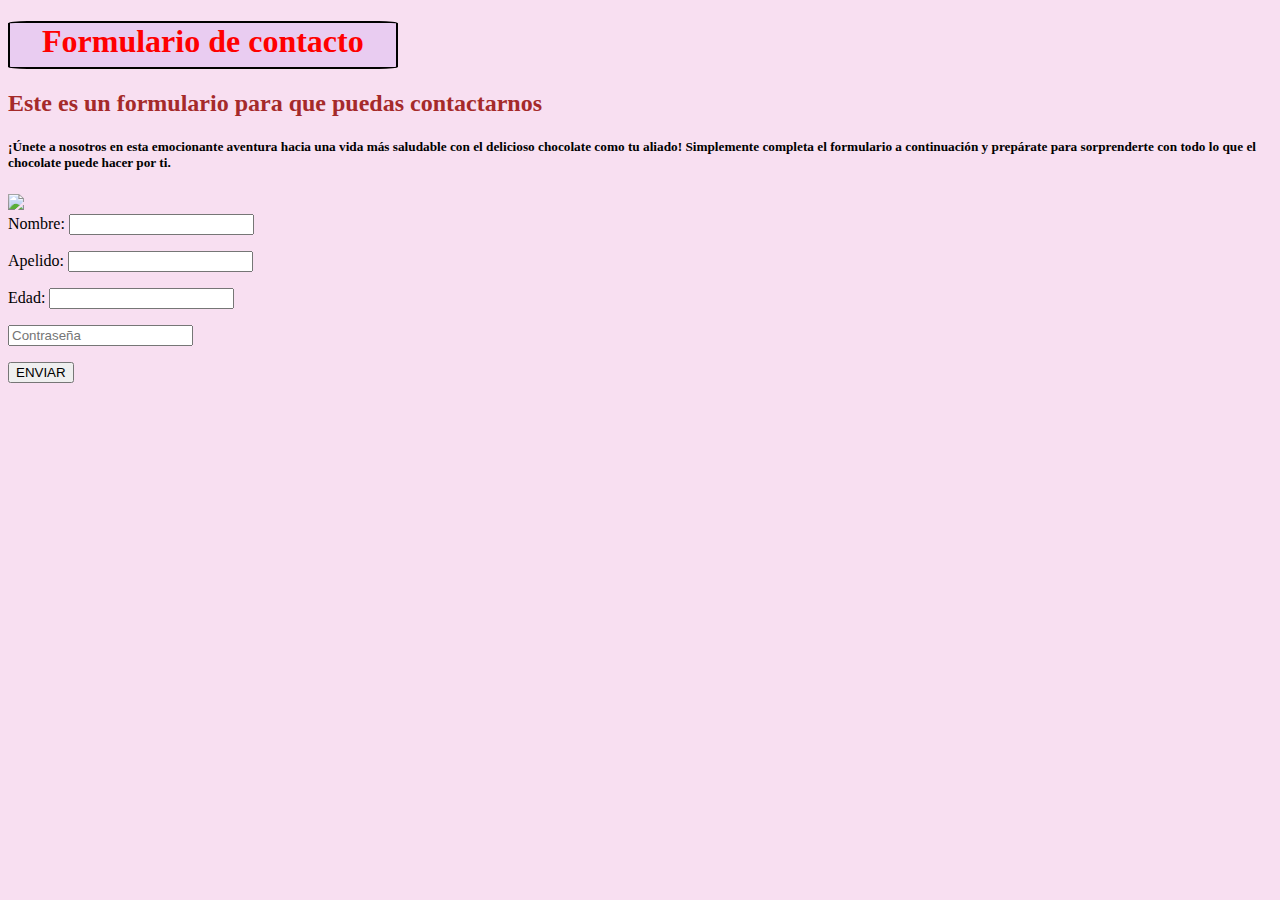
==== CarpetaHenry/contacto.html @ fb36ac48 "css" ====
<!DOCTYPE html>
<html>
<head>
    <meta charset='utf-8'>
    <meta http-equiv='X-UA-Compatible' content='IE=edge'>
    <link rel="stylesheet" href="./styles.css"/>
    <title>
        formulario de contacto
    </title>
    <header>
    <h1 style="color: red;" class="title">Formulario de contacto</h1>
    </header>

    <main>
        <div>
    <h2 style="color: brown;">Este es un formulario para que puedas contactarnos</h2>

    <h5> ¡Únete a nosotros en esta emocionante aventura hacia una 
        vida más saludable con el delicioso chocolate como tu aliado! 
        Simplemente completa el formulario a continuación y prepárate para sorprenderte 
        con todo lo que el chocolate puede hacer por ti.</h5>
    
    <img src="formulario.jpg" class="logo"/>
        </div>
    <form>
        <div>
            <label for="nombre">Nombre: </label>
            <input type="text" name="nombre"/>
        </div>
        <div>
            <p> </p>
        </div>

        <div>
            <label for="apellido">Apelido: </label>
            <input type="text" name="apellido"/>
        </div>

        <div>
            <p> </p>
        </div>

        <div>
            <label for="edad">Edad: </label>
            <input type="number" name="edad"/>
        </div>

        <div>
            <p> </p>
        </div>
    

        <div>
            <input type="password" name="contraseña" placeholder="Contraseña"/>
        </div>

        <div>
            <p> </p>
        </div>

        <div>
            <button class="boton">ENVIAR</button>
        </div>
        
    </form>


</head>

    </main>
<body>
    
</body>
</html>
---- CarpetaHenry/styles.css ----
body{
    background-color:rgb(248, 223, 241)
}
h1 {
    background-color: rgb(233, 204, 241);
}
.title{font-size: 2em;
    color: rgb(53, 16, 121);
    border: 2px solid black;
    width: fit-content;
    padding: 0px 1em 0.2em 1em;
    border-radius: 5%;
}

.encabezado:hover{
    font-size: 1.5em; background-color:white;
}

.title:hover{
    background-color: white;
}

.boton:hover{
    background-color: rgb(231, 160, 245);
}

.logo{
    width: 400px;
}
#titulo{
    border: 2px solid black; width: 65vw;
    margin:auto; padding: 1em;
    border-radius: 10%;
}

#titulo :hover{
    background-color: white;
}

.formulario{
    font-size: 2em;
}

#principal{font-size: 40px;
}
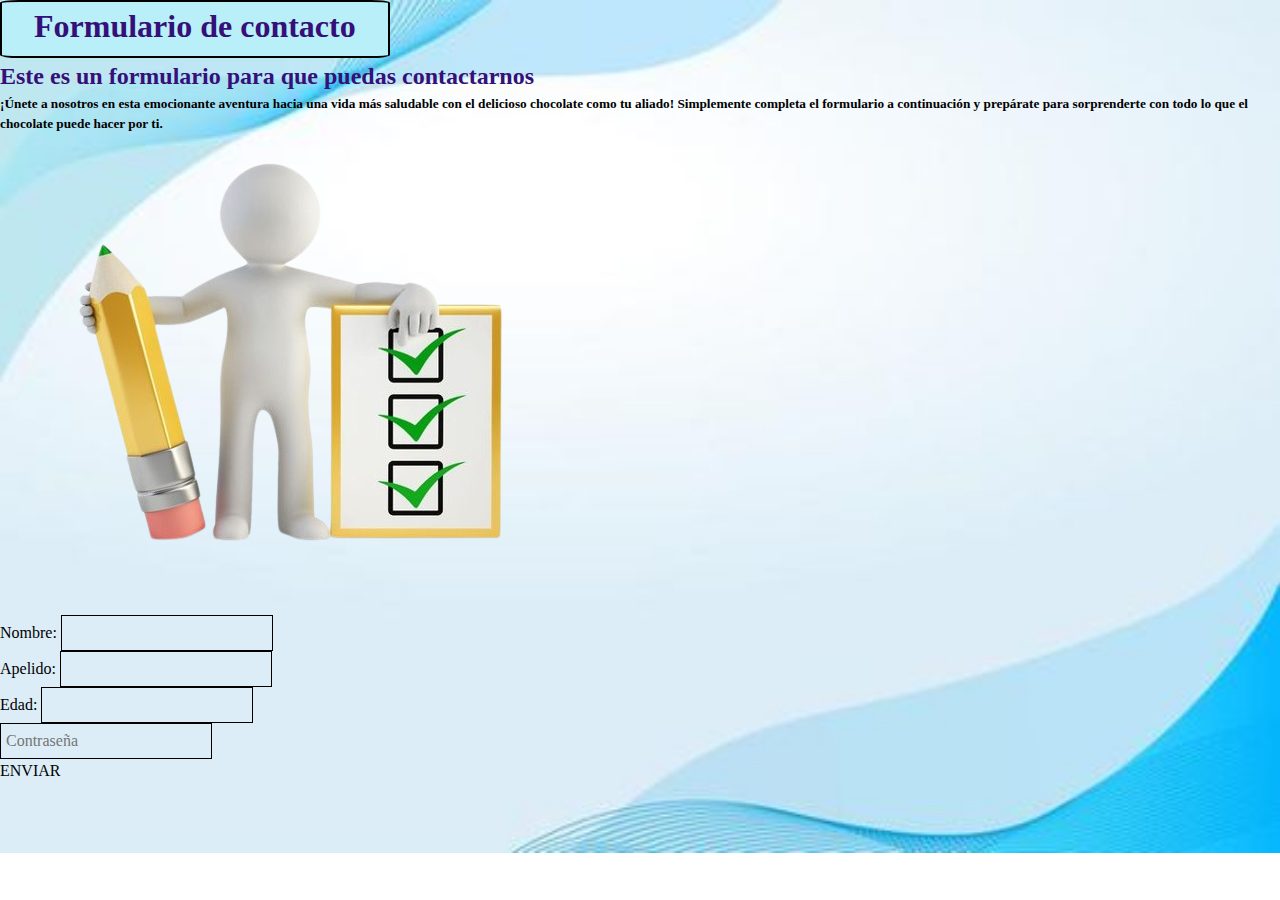
==== commit fb643b1e: "avances en css" ====
--- a/CarpetaHenry/contacto.html
+++ b/CarpetaHenry/contacto.html
@@ -4,26 +4,31 @@
     <meta charset='utf-8'>
     <meta http-equiv='X-UA-Compatible' content='IE=edge'>
     <link rel="stylesheet" href="./styles.css"/>
+    <link rel="stylesheet" href="./reset.css">
     <title>
         formulario de contacto
     </title>
+</head>
+<body>
     <header>
-    <h1 style="color: red;" class="title">Formulario de contacto</h1>
+    <h1 style="color: rgb(53, 16, 121);" class="title">Formulario de contacto</h1>
     </header>
 
     <main>
         <div>
-    <h2 style="color: brown;">Este es un formulario para que puedas contactarnos</h2>
+    <h2 style="color:rgb(53, 16, 121);">Este es un formulario para que puedas contactarnos</h2>
 
     <h5> ¡Únete a nosotros en esta emocionante aventura hacia una 
         vida más saludable con el delicioso chocolate como tu aliado! 
         Simplemente completa el formulario a continuación y prepárate para sorprenderte 
         con todo lo que el chocolate puede hacer por ti.</h5>
     
-    <img src="formulario.jpg" class="logo"/>
+    <img src="ver.png" class="logo"/>
         </div>
+
     <form>
-        <div>
+
+        <div class="campo">
             <label for="nombre">Nombre: </label>
             <input type="text" name="nombre"/>
         </div>
@@ -31,7 +36,7 @@
             <p> </p>
         </div>
 
-        <div>
+        <div class="campo">
             <label for="apellido">Apelido: </label>
             <input type="text" name="apellido"/>
         </div>
@@ -40,7 +45,7 @@
             <p> </p>
         </div>
 
-        <div>
+        <div class="campo">
             <label for="edad">Edad: </label>
             <input type="number" name="edad"/>
         </div>
@@ -50,7 +55,7 @@
         </div>
     
 
-        <div>
+        <div class="campo">
             <input type="password" name="contraseña" placeholder="Contraseña"/>
         </div>
 
@@ -64,11 +69,7 @@
         
     </form>
 
-
-</head>
-
     </main>
-<body>
     
 </body>
 </html>--- a/CarpetaHenry/styles.css
+++ b/CarpetaHenry/styles.css
@@ -1,19 +1,71 @@
 body{
-    background-color:rgb(248, 223, 241)
+    background-image:url("tec13.jpg");
+    background-size: cover;
+    background-repeat: no-repeat;
+ }
+
+.movimiento {
+    position: relative; /* Importante para que la animación funcione correctamente */
+    animation: moverIzquierdaAderecha 5s linear infinite; /* Nombre de la animación, duración, repetición */
 }
+
+@keyframes moverIzquierdaAderecha {
+    0% { left: 20%; } /* Posición inicial */
+    100% { left: 60%; } /* Posición final */
+}
+
+
+
 h1 {
-    background-color: rgb(233, 204, 241);
+    background-color: hsl(189, 82%, 85%);
+    transition: 3s;
 }
+
 .title{font-size: 2em;
     color: rgb(53, 16, 121);
     border: 2px solid black;
     width: fit-content;
     padding: 0px 1em 0.2em 1em;
     border-radius: 5%;
+    transition: 0.5s;
+}
+
+
+@keyframes saltar {
+    0% { transform: translateY(0); }
+    50% { transform: translateY(-20px); }
+    100% { transform: translateY(0); }
+}
+
+.columna{
+    columns: 2 8em;
+    float: left;
+    text-align: justify;
+}
+
+.saltar img{
+    width: 200px; 
+    height: 200px;
+}
+     
+
+
+.saltar {
+    animation: saltar 0.5s ease infinite; /* Aplica la animación llamada "saltar" durante 1 segundo, con un timing "ease" y se repite infinitamente */
+}
+
+.cursiva {
+    font: oblique bold 120% cursive;
+}
+
+.estiloitalic {
+    font-family: sans-serif;
+        font-size: 100%;
+        font-style: italic; 
 }
 
 .encabezado:hover{
-    font-size: 1.5em; background-color:white;
+    font-size: 1.5em; background-color:white; transition: 5s;
 }
 
 .title:hover{
@@ -21,25 +73,60 @@
 }
 
 .boton:hover{
-    background-color: rgb(231, 160, 245);
+    background-color: rgb(107, 181, 250);
 }
 
+
 .logo{
-    width: 400px;
+    transition: 1s;
+    font-size: 2em;
+    color: rgb(53, 16, 121);
+    width: fit-content;
+    padding: 0px 1em 0.2em 1em;
+    border-radius: 5%;
+    
 }
+
+.logo:hover{
+    background-color: rgb(70, 194, 243);
+}
+       
+
+
 #titulo{
-    border: 2px solid black; width: 65vw;
     margin:auto; padding: 1em;
     border-radius: 10%;
+    display: flex;
+    align-items: center;
+    flex-direction: column;
+
 }
 
 #titulo :hover{
     background-color: white;
 }
 
+ #principal{font-size: 40px;
+}
+
 .formulario{
     font-size: 2em;
 }
 
-#principal{font-size: 40px;
-}+.formulario :hover{
+    color:rgb(4, 18, 218)
+}
+
+
+.campo :focus{
+    background-color: rgb(107, 181, 250);
+}
+
+
+.campo input[type="text"],
+.campo input[type="number"],
+.campo input[type="password"] {
+    border: 1px solid #000000;
+    padding: 5px; /* Agrega un relleno interior para separar el texto del borde */
+}
+
